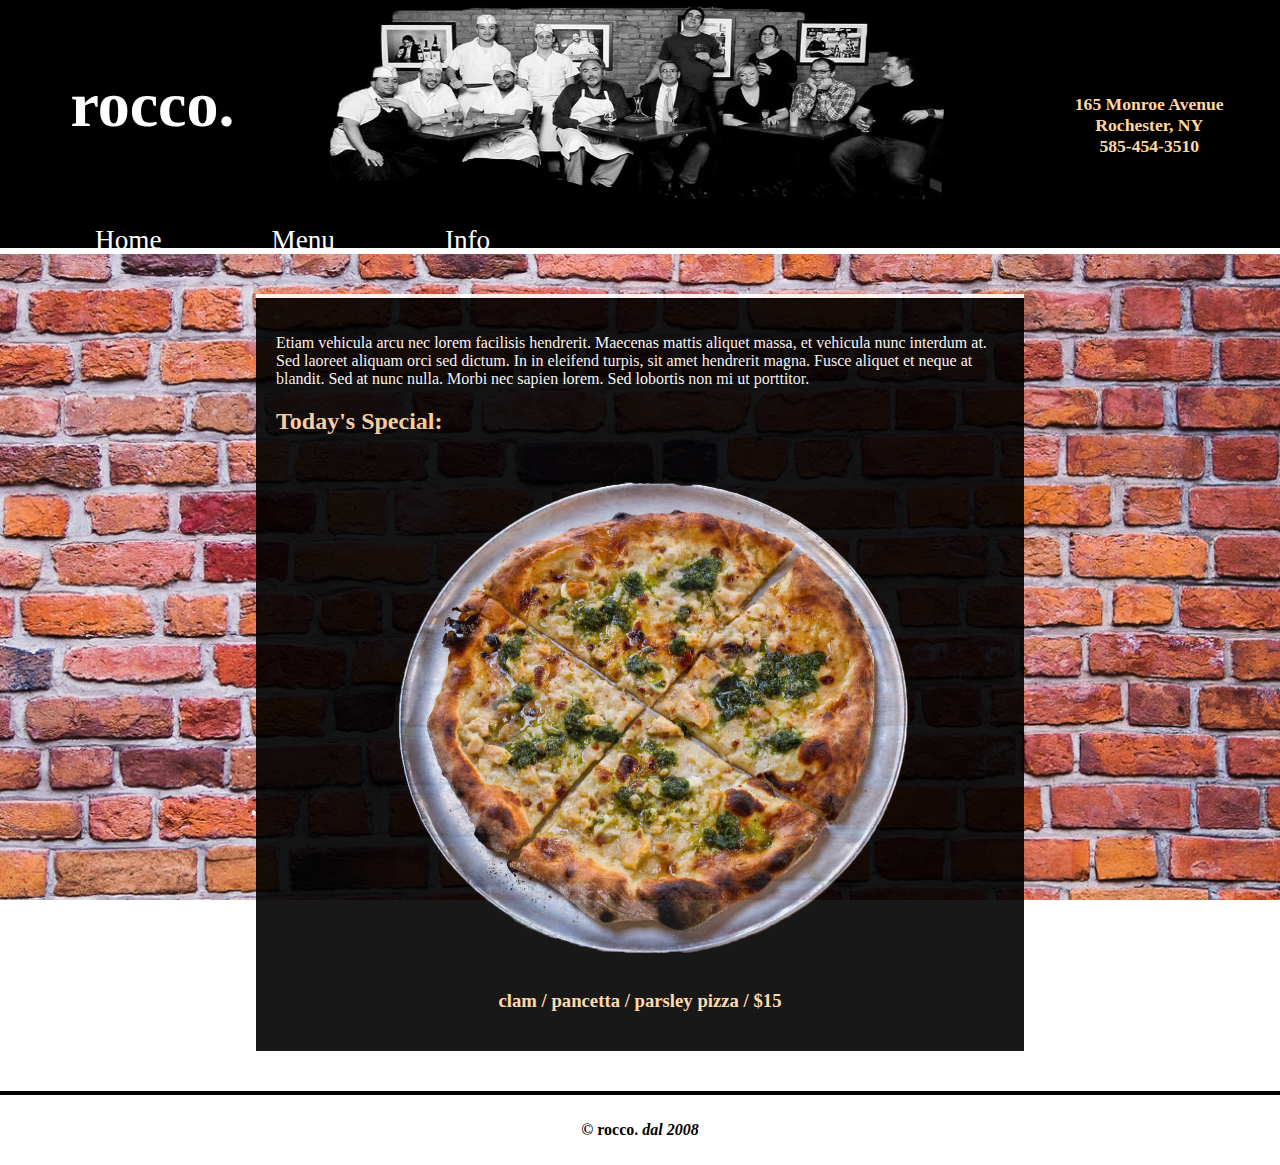
==== index.html @ 107db112 "First racco commit" ====
<!DOCTYPE html>
<html>
  <head>
    <link href="css/layout.css" type="text/css" rel="stylesheet">
    <link href="css/style.css" typle="text/css" rel="stylesheet">
    <title>rocco</title>
  </head>
  <body>
    <header>
      <a href="index.html"><h1>rocco.</h1></a>
      <img src="images/staff.jpg">
      <h4> 165 Monroe Avenue<br>
      Rochester, NY<br>
      585-454-3510</h4>        
    </header>
      <nav>
        <ul>
         <span class="homeLink"> <li><a href="index.html">Home</a></li></span>
          <li><a href="menu.html">Menu</a></li>
          <li><a href="info.html">Info</a></li>
        </ul>
      </nav>
    <div class="container homeContainer">
      <p>Etiam vehicula arcu nec lorem facilisis hendrerit. Maecenas mattis aliquet massa, et vehicula nunc interdum at. Sed laoreet aliquam orci sed dictum. In in eleifend turpis, sit amet hendrerit magna. Fusce aliquet et neque at blandit. Sed at nunc nulla. Morbi nec sapien lorem. Sed lobortis non mi ut porttitor.</p>
      <h2> Today's Special:</h2>
      <img id="clamPizza" src="images/clampizza.png">
      <h3> clam / pancetta / parsley pizza / $15</h3>
    </div>
    <footer>
     <p><strong> &copy; rocco. <em>dal 2008</em></strong></p>
    </footer>
  </body>
  <script src="https://ajax.googleapis.com/ajax/libs/jquery/1.11.3/jquery.min.js"></script>
  <script src="js/menu.js"></script>
  <script src="js/scripts.js"></script>
</html>
---- css/layout.css ----
* {
  box-sizing: border-box;
}
[class*="col-"] {
  float: left;
}
.col-1 {width: 8.33%;}
.col-2 {width: 16.66%;}
.col-3 {width: 25%;}
.col-4 {width: 33.33%;}
.col-5 {width: 41.66%;}
.col-6 {width: 50%;}
.col-7 {width: 58.33%;}
.col-8 {width: 66.66%;}
.col-9 {width: 75%;}
.col-10 {width: 83.33%;}
.col-11 {width: 91.66%;}
.col-12 {width: 100%;}

.row::after {
    content: "";
    clear: both;
    display: table;
}
---- css/style.css ----
body {
  color: #fdd7a3;
  margin: 0;
  padding: 0;
  background-image: url("../images/brick.jpeg");
  background-size: cover;
  background-attachment: fixed;
}
/*header*/
header {
  height: 13em;
  background-color: black;
}
header h1 {
  color: white;
  font-size: 4em;
  padding-left: 1.1em;
  padding-top: .4em;
  font-family: palatino; serif;
  width: 25%;
  float: left;
}
header img {
  height: 200px;
  width: 50%;
}
header h4 {
  font-size: 1.1em;
  padding-top: 4em;
  padding-right: 3.2em;
  float: right;
  text-align: center;
}

nav {
  background-color: black;
  margin-top: 0;
  font-family: copperplate; 
  border-bottom: 6px solid white;
}
nav ul {
  margin-bottom: -23px;
  display: flex;
  margin-top: 0;

}
nav ul li {
  display: flex;
  padding-top: 2px;
}
nav a {
  color:white;
  text-decoration: none;
  padding: 15px;
  font-size: 1.7em;
  margin: 0 40px;
  flex-direction: row;
}
/* Body- Container*/
.container {
  background-color: black;
  opacity: .9;
  color: white;
  width: 60%;
  margin: 40px auto;
  border-top: 4px solid white;
}
/*Home page*/
.homeContainer {
  padding: 20px;
}
.homeContainer h2 {
  color: #fdd7a3;
}
#clamPizza {
  width: 100%;
  opacity: none;
}
.container h3 {
  text-align: center;
  color: #fdd7a3;
}
/* Menu*/
#menu {
  text-align: center;
  list-style-type: none;
  text-decoration: none;
  line-height: 2;
  font-family: Georgia;
  font-size: 1.2em;
  padding-bottom: 40px;
}
.title {
  font-size:1.4em;
  font-family: palatino, serif;
  color: #fdd7a3;
  width: 8em;
  border: 2px solid #fdd783;
  border-width: 25%;
  margin: 50px auto;
  margin-bottom: 25px;
}
/*info*/
.hours h4 {
  text-align: center;
  font-style: italic;
}
.hours p {
  margin: 0 20px;
  font-size: 1em;
}
.hours h2 {
  text-align: center;
  padding: 20px 0;
}
/*footer*/
footer {
  background-color: white;
  color: black;
  text-align: center;
  padding: 10px;
  border-top: 4px solid black;
}
/*Media Queries */
@media only screen and (max-width: 985px) {
  header img {
    width: 45%;
    margin-left: 3%;
  }
  .container {
    width: 80%;
  }
}
@media only screen and (max-width: 768px) {
  header h1{
    width: 25%;
  }
  header div {
    width: 50%;
  }
  header h4 {
    font-size: 14px;
    padding-top: 9em;
    padding-right: 1em;
    margin-bottom: 0;
    width: 50%;
  }
  header img {
    display: none;
    width: 0;
  }
  nav ul {
    display: inline-flex;
    padding:0;
    margin: 0;
    flex-direction: column;
    width: 100%;
  }
  nav {
    width: 100%;
    border-bottom: none;
  }
  nav a {
    color: black;
    background-color: white;
  }
  nav ul li {
    background-color: white;

  }
  nav ul li:last-child {
    border-bottom: 3px solid black;
  }
  nav li a {
    flex-direction: column;
    color: black;
  }
  .homeLink {
    display: none;
  }
  .container {
    margin: 20px auto;
    width: 100% !important;
  }
}
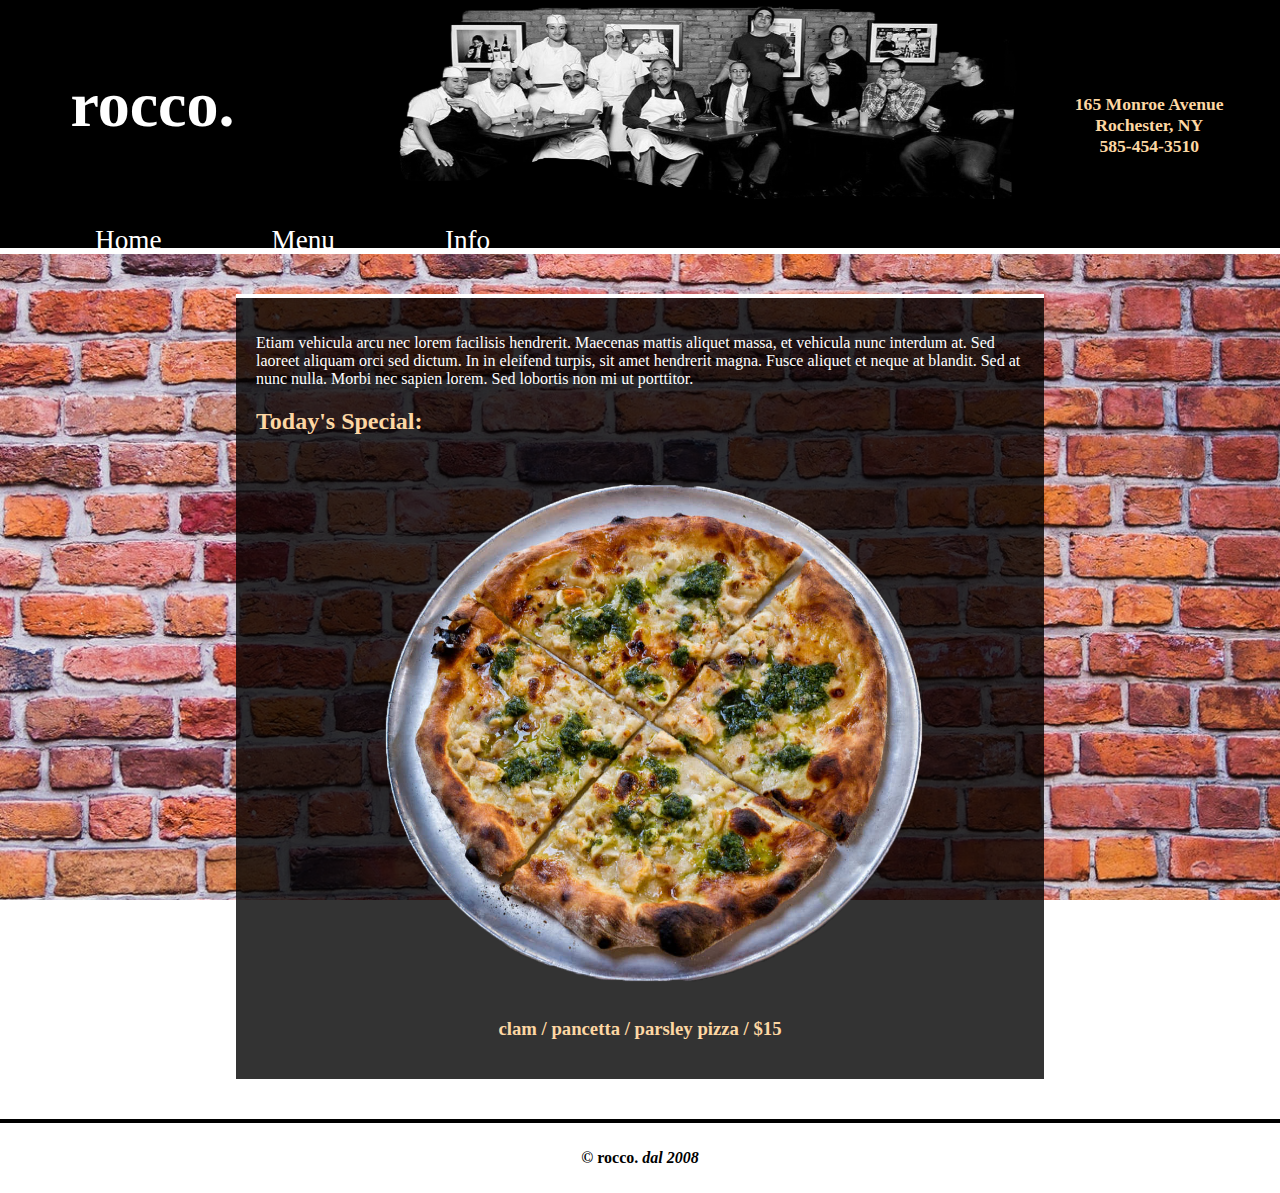
==== commit 647fc352: "fixed padding issue with mobile layout" ====
--- a/index.html
+++ b/index.html
@@ -1,6 +1,7 @@
 <!DOCTYPE html>
 <html>
   <head>
+    <meta name="viewport" content="width=device-width">
     <link href="css/layout.css" type="text/css" rel="stylesheet">
     <link href="css/style.css" typle="text/css" rel="stylesheet">
     <title>rocco</title>
@@ -30,7 +31,4 @@
      <p><strong> &copy; rocco. <em>dal 2008</em></strong></p>
     </footer>
   </body>
-  <script src="https://ajax.googleapis.com/ajax/libs/jquery/1.11.3/jquery.min.js"></script>
-  <script src="js/menu.js"></script>
-  <script src="js/scripts.js"></script>
 </html>
--- a/css/style.css
+++ b/css/style.css
@@ -5,6 +5,7 @@
   background-image: url("../images/brick.jpeg");
   background-size: cover;
   background-attachment: fixed;
+  height: 100%;
 }
 /*header*/
 header {
@@ -16,7 +17,7 @@
   font-size: 4em;
   padding-left: 1.1em;
   padding-top: .4em;
-  font-family: palatino; serif;
+  font-family: 'palatino' serif;
   width: 25%;
   float: left;
 }
@@ -30,8 +31,8 @@
   padding-right: 3.2em;
   float: right;
   text-align: center;
+  text-decoration: none;
 }
-
 nav {
   background-color: black;
   margin-top: 0;
@@ -58,10 +59,10 @@
 }
 /* Body- Container*/
 .container {
-  background-color: black;
-  opacity: .9;
+  background-color: rgba(0,0,0,0.8);
   color: white;
   width: 60%;
+  min-height: 100%;
   margin: 40px auto;
   border-top: 4px solid white;
 }
@@ -88,7 +89,7 @@
   line-height: 2;
   font-family: Georgia;
   font-size: 1.2em;
-  padding-bottom: 40px;
+  padding: 0 0 40px 0;
 }
 .title {
   font-size:1.4em;
@@ -107,7 +108,9 @@
 }
 .hours p {
   margin: 0 20px;
-  font-size: 1em;
+  font-size: .975em;
+  line-height: 37px;
+  text-align: center;
 }
 .hours h2 {
   text-align: center;
@@ -129,6 +132,14 @@
   }
   .container {
     width: 80%;
+  }
+  .homeContainer {
+    padding: 0;
+  }
+  .homeContainer p,
+  .homeContainer h2,
+  .homeContainer h3 {
+    padding: 15px;
   }
 }
 @media only screen and (max-width: 768px) {
@@ -182,4 +193,7 @@
     margin: 20px auto;
     width: 100% !important;
   }
+  #contact div img{
+    margin-top: 10px;
+  }
 }
